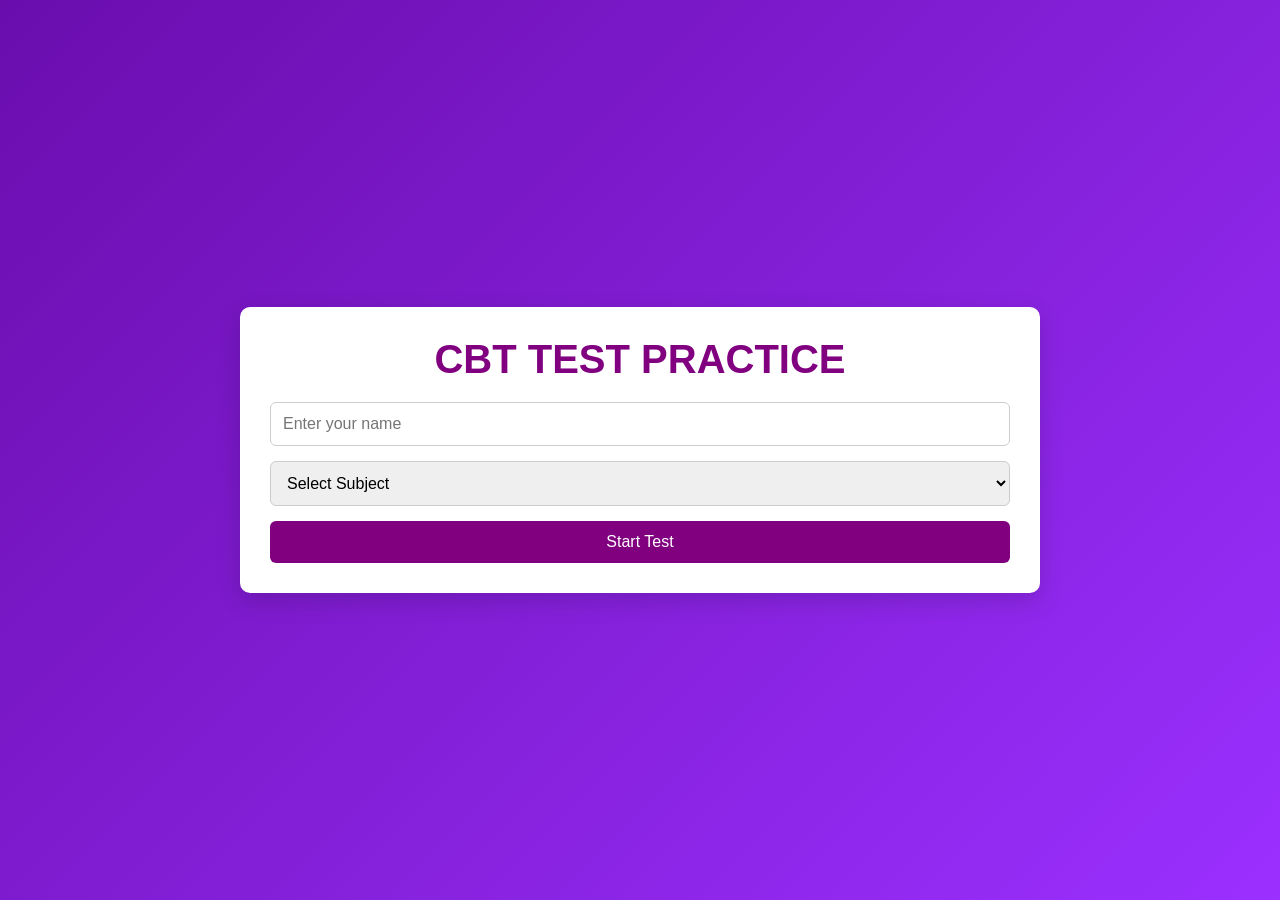
==== index.html @ af1a2111 "Add files via upload" ====
<!DOCTYPE html>
<html lang="en">

<head>
  <meta charset="UTF-8">
  <meta name="viewport" content="width=device-width, initial-scale=1.0">
  <title>CBT Test App</title>
  <link rel="stylesheet" href="style.css">
</head>

<body>
  
  <!-- START SCREEN -->
  <div id="startScreen">
    <h1>CBT TEST PRACTICE</h1>
    <input type="text" id="studentName" placeholder="Enter your name" required>
    <select id="subjectSelect">
      <option value="">Select Subject</option>
      <option value="ict">ICT</option>
      <option value="mth">Mathematics</option>
      <option value="phy">Physics</option>
      <option value="chm">Chemistry</option>
    </select>
    <button onclick="startExam()">Start Test</button>
  </div>
  
  <!-- EXAM SCREEN -->
  <div id="examScreen" style="display:none;">
    <div class="top-bar">
      <h3 id="timer">Time: 05:00</h3>
    </div>
    
    <div id="questionContainer"></div>
    
    <div class="buttons">
      <button onclick="previousQuestion()">Previous</button>
      <button onclick="nextQuestion()">Next</button>
      <button onclick="submitExam()">Submit</button>
    </div>
  </div>
  
  <!-- RESULT SCREEN -->
  <div id="resultScreen" style="display:none;">
    <h2 id="score"></h2>
  </div>
  
  <!-- SUBJECT FILES -->
  <script src="ict.js"></script>
  <script src="mth.js"></script>
  <script src="phy.js"></script>
  <script src="chm.js"></script>
    <script src="test.js"></script>
  <!-- MAIN JS -->
  <script src="script.js"></script>
</body>

</html>
---- style.css ----
/* Reset */
* {
  margin: 0;
  padding: 0;
  box-sizing: border-box;
}

body {
  font-family: "Segoe UI", Arial, sans-serif;
  background: linear-gradient(135deg, #6a0dad, #9b30ff);
  display: flex;
  justify-content: center;
  align-items: center;
  min-height: 100vh;
}

/* Main container */
#startScreen,
#examScreen,
#resultScreen {
  width: 800px;
  background: #fff;
  padding: 30px;
  border-radius: 10px;
  box-shadow: 0 8px 25px rgba(0, 0, 0, 0.15);
  text-align: center;
}

/* Start Screen */
#startScreen h1 {
  color: purple;
  font-size: 40px;
  margin-bottom: 20px;
}

#studentName,
#subjectSelect {
  width: 100%;
  padding: 12px;
  margin-bottom: 15px;
  font-size: 16px;
  border-radius: 6px;
  border: 1px solid #ccc;
}

#studentName:focus,
#subjectSelect:focus {
  border-color: purple;
}

#startScreen button {
  width: 100%;
  padding: 12px;
  background: purple;
  color: #fff;
  border: none;
  font-size: 16px;
  border-radius: 6px;
  cursor: pointer;
  transition: 0.3s;
}

#startScreen button:hover {
  background: #6a0dad;
}

/* Top Bar */
.top-bar {
  display: flex;
  justify-content: flex-end;
  background: purple;
  color: #fff;
  padding: 12px 20px;
  border-radius: 6px;
  margin-bottom: 20px;
}

#timer {
  font-weight: bold;
}

/* Question area */
#questionContainer h2 {
  font-size: 20px;
  margin-bottom: 15px;
  text-align: left;
}

#questionContainer button {
  display: block;
  width: 100%;
  text-align: left;
  padding: 10px;
  margin-bottom: 10px;
  border-radius: 6px;
  border: 1px solid #ddd;
  background: #f9f9f9;
  cursor: pointer;
  font-size: 14px;
  transition: 0.3s;
}

#questionContainer button:hover {
  background: #f0e6ff;
  border-color: purple;
}

/* Navigation buttons */
.buttons {
  display: flex;
  justify-content: space-between;
  margin-top: 20px;
}

.buttons button {
  padding: 12px 20px;
  border: none;
  background: purple;
  color: #fff;
  border-radius: 6px;
  cursor: pointer;
  transition: 0.3s;
  font-size: 14px;
}

.buttons button:hover {
  background: #6a0dad;
}

/* Result Screen */
#resultScreen h2 {
  color: purple;
  font-size: 22px;
}

/* Timer flash animation */
@keyframes blink {
  0% {
    opacity: 1;
  }
  
  50% {
    opacity: 0;
  }
  
  100% {
    opacity: 1;
  }
}

.flash {
  animation: blink 1s infinite;
}

/* Responsive */
@media(max-width: 850px) {

  #startScreen,
  #examScreen,
  #resultScreen {
    width: 95%;
    padding: 20px;
  }
}
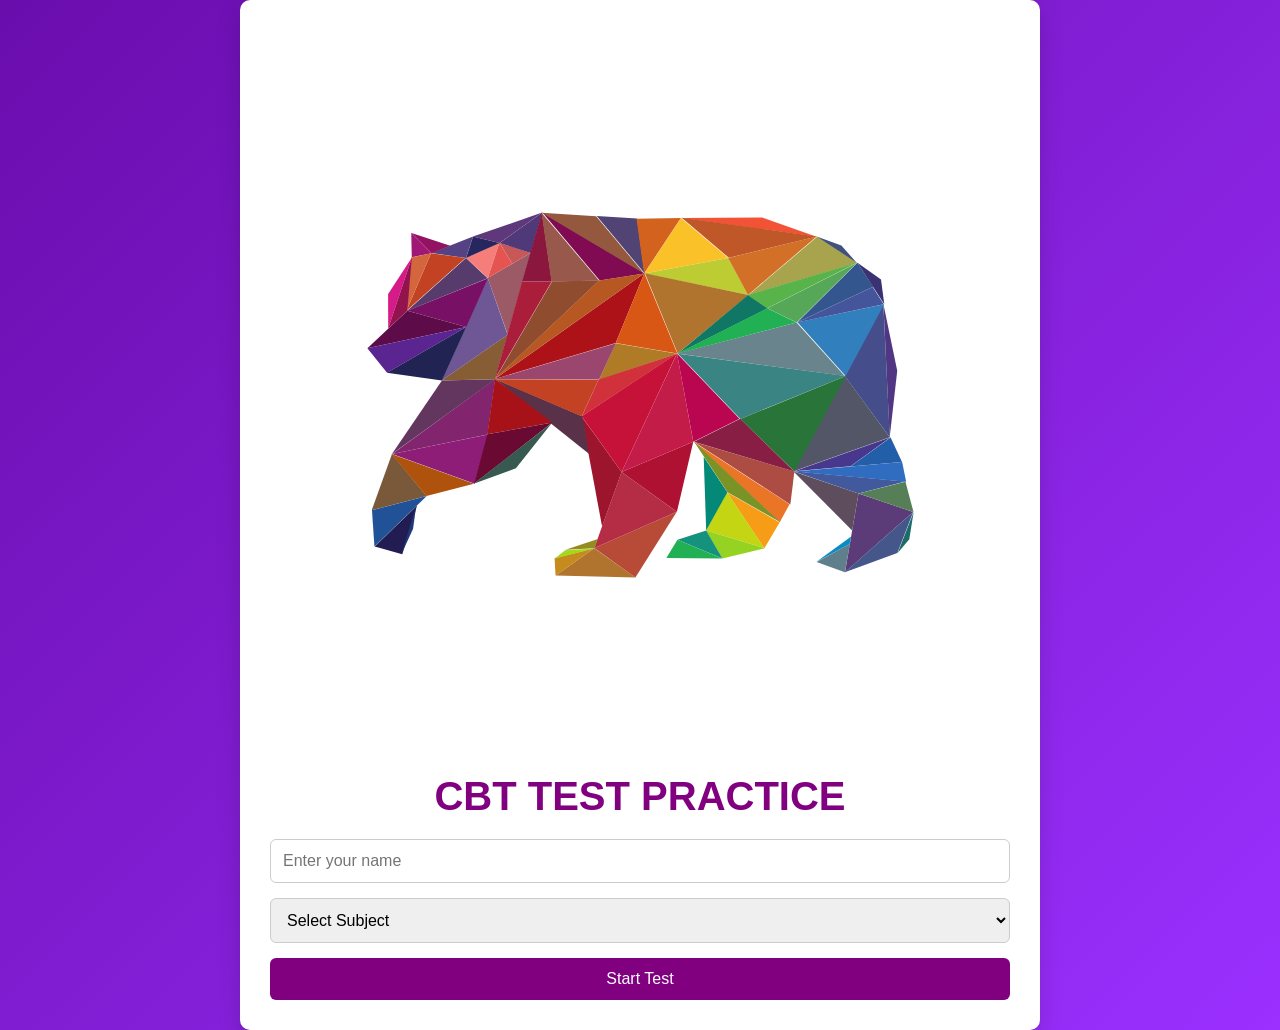
==== commit edaf17b2: "Add files via upload" ====
--- a/index.html
+++ b/index.html
@@ -9,9 +9,15 @@
 </head>
 
 <body>
+
+   
+
   
   <!-- START SCREEN -->
+  
   <div id="startScreen">
+    
+    <svg viewBox="0 0 1000 1000"></svg>
     <h1>CBT TEST PRACTICE</h1>
     <input type="text" id="studentName" placeholder="Enter your name" required>
     <select id="subjectSelect">
@@ -42,15 +48,17 @@
   <!-- RESULT SCREEN -->
   <div id="resultScreen" style="display:none;">
     <h2 id="score"></h2>
+  <div>
+  <button class="back" onclick="window.location.href='index.html'">
+    BACK 
+  </button>
   </div>
-  
   <!-- SUBJECT FILES -->
+  <script src="main.js"></script>
   <script src="ict.js"></script>
   <script src="mth.js"></script>
   <script src="phy.js"></script>
   <script src="chm.js"></script>
-    <script src="test.js"></script>
-  <!-- MAIN JS -->
   <script src="script.js"></script>
 </body>
 
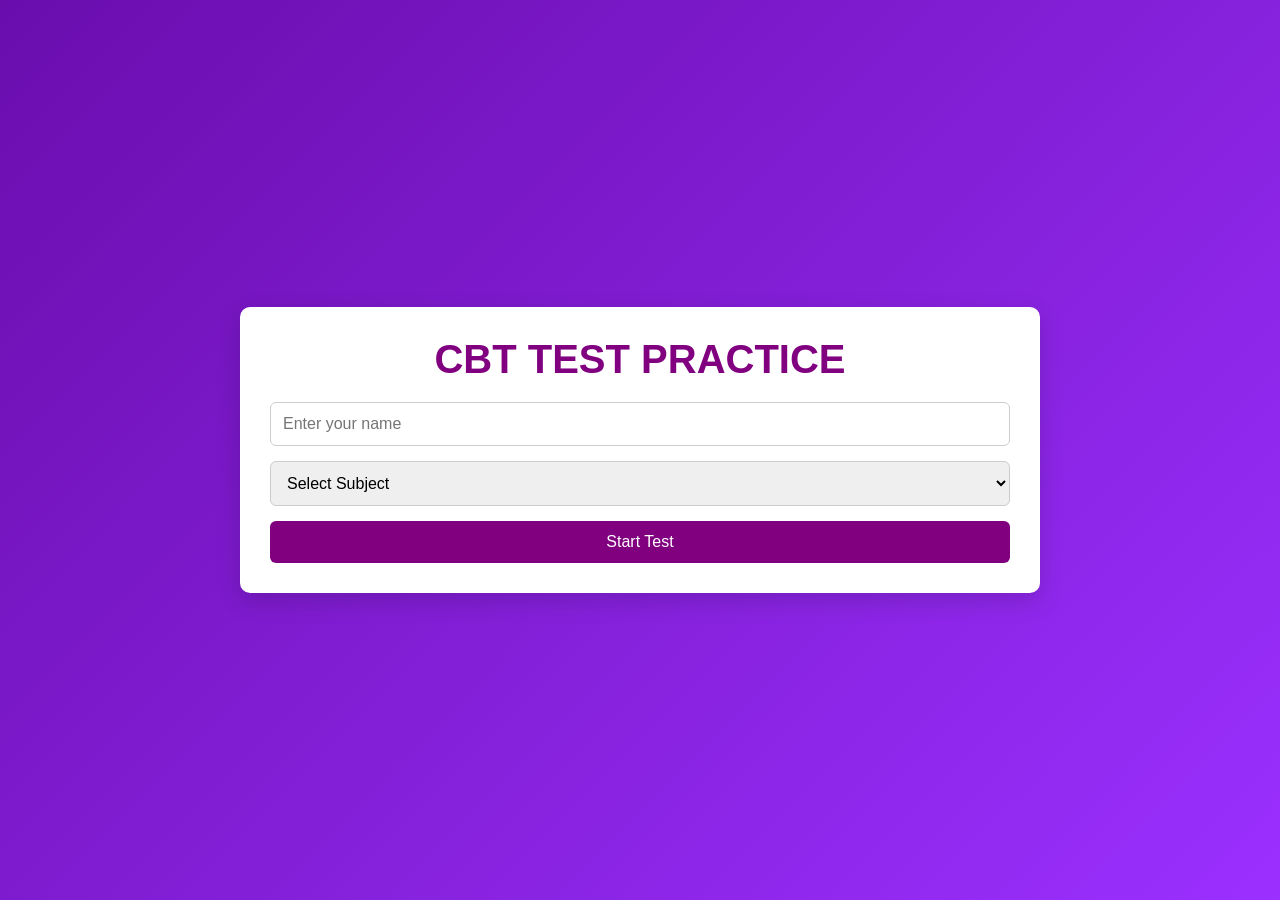
==== commit edbe2b4c: "Add files via upload" ====
--- a/index.html
+++ b/index.html
@@ -6,18 +6,13 @@
   <meta name="viewport" content="width=device-width, initial-scale=1.0">
   <title>CBT Test App</title>
   <link rel="stylesheet" href="style.css">
+  <script async src="https://pagead2.googlesyndication.com/pagead/js/adsbygoogle.js?client=ca-pub-7661691847063643" crossorigin="anonymous"></script>
 </head>
 
 <body>
-
-   
-
   
   <!-- START SCREEN -->
-  
   <div id="startScreen">
-    
-    <svg viewBox="0 0 1000 1000"></svg>
     <h1>CBT TEST PRACTICE</h1>
     <input type="text" id="studentName" placeholder="Enter your name" required>
     <select id="subjectSelect">
@@ -48,17 +43,15 @@
   <!-- RESULT SCREEN -->
   <div id="resultScreen" style="display:none;">
     <h2 id="score"></h2>
-  <div>
-  <button class="back" onclick="window.location.href='index.html'">
-    BACK 
-  </button>
   </div>
+  
   <!-- SUBJECT FILES -->
-  <script src="main.js"></script>
   <script src="ict.js"></script>
   <script src="mth.js"></script>
   <script src="phy.js"></script>
   <script src="chm.js"></script>
+  
+  <!-- MAIN JS -->
   <script src="script.js"></script>
 </body>
 
--- a/style.css
+++ b/style.css
@@ -12,6 +12,13 @@
   justify-content: center;
   align-items: center;
   min-height: 100vh;
+}
+.back{
+ background: purple;
+ color: white;
+ height: 40px;
+ width: 250px;
+ border-radius: 9px;
 }
 
 /* Main container */
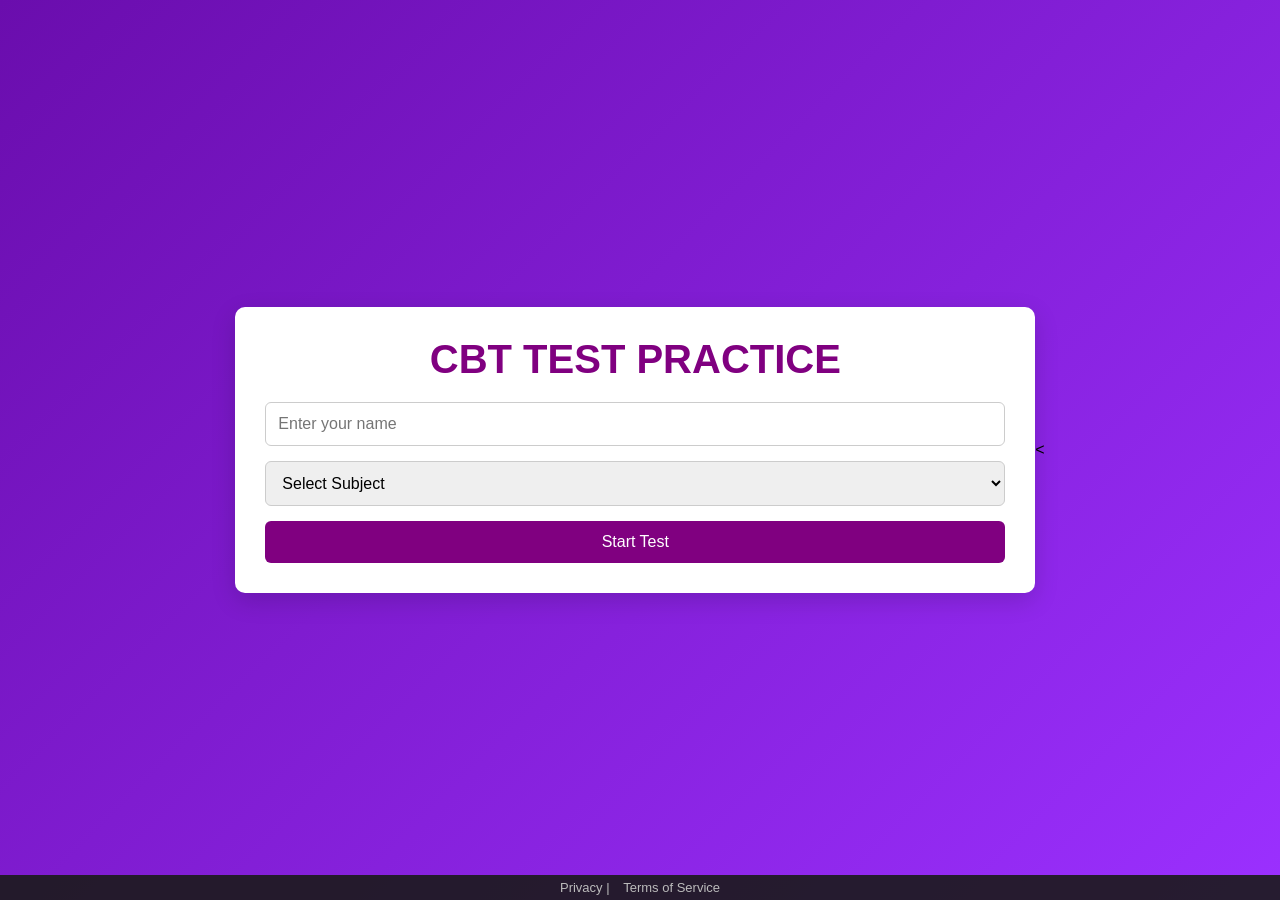
==== commit fc386344: "Add files via upload" ====
--- a/index.html
+++ b/index.html
@@ -8,7 +8,16 @@
   <link rel="stylesheet" href="style.css">
   <script async src="https://pagead2.googlesyndication.com/pagead/js/adsbygoogle.js?client=ca-pub-7661691847063643" crossorigin="anonymous"></script>
 </head>
-
+<style>     .card2 {
+   background: white;
+   color: black;
+   display: flex;
+   justify-content: space-around;
+   padding: 20px;
+   margin-bottom: 20px;
+   border-radius: 10px;
+   box-shadow: 0 4px 8px rgba(0, 0, 0, 0.05);
+ </style>
 <body>
   
   <!-- START SCREEN -->
@@ -27,9 +36,11 @@
   
   <!-- EXAM SCREEN -->
   <div id="examScreen" style="display:none;">
-    <div class="top-bar">
-      <h3 id="timer">Time: 05:00</h3>
-    </div>
+ <div class="top-bar">
+  <h3 id="timer">Time: 02:00</h3>
+</div>
+
+<div id="questionPalette"></div>
     
     <div id="questionContainer"></div>
     
@@ -40,11 +51,41 @@
     </div>
   </div>
   
-  <!-- RESULT SCREEN -->
-  <div id="resultScreen" style="display:none;">
-    <h2 id="score"></h2>
+  <
+  
+<!-- RESULT POPUP -->
+<div id="resultModal" class="modal">
+  <div class="modal-content">
+    <h2>Exam Completed</h2>
+    <div id="score"></div>
   </div>
-  
+</div>
+    <div id="reviewScreen" style="display:none; padding: 20px;">
+  <h2>Review Your Answers</h2>
+  <div id="reviewContainer"></div>
+  <button class="card2"onclick="restartExam()">Try Again</button>
+</div>
+    <!-- AdSense Ad -->
+    <ins class="adsbygoogle"
+         style="display:block"
+         data-ad-client="ca-pub-7661691847063643"
+         data-ad-slot="1927357274"
+         data-ad-format="auto"
+         data-full-width-responsive="true"></ins>
+
+    <script>
+      (adsbygoogle = window.adsbygoogle || []).push({});
+    </script>
+
+  </div>
+
+</div>
+<footer class="footer-fixed">
+  <div class="footer-links">
+   <a href="privacy.html"> Privacy |
+    <a href="terms.html">Terms of Service</a>
+  </div>
+</footer>
   <!-- SUBJECT FILES -->
   <script src="ict.js"></script>
   <script src="mth.js"></script>
--- a/style.css
+++ b/style.css
@@ -12,13 +12,6 @@
   justify-content: center;
   align-items: center;
   min-height: 100vh;
-}
-.back{
- background: purple;
- color: white;
- height: 40px;
- width: 250px;
- border-radius: 9px;
 }
 
 /* Main container */
@@ -168,4 +161,199 @@
     width: 95%;
     padding: 20px;
   }
+}
+.optionBtn{
+display:block;
+margin:8px 0;
+padding:10px;
+width:100%;
+border:none;
+background:#eee;
+cursor:pointer;
+}
+
+.optionBtn:hover{
+background:#ddd;
+}
+
+.selected{
+background:#4CAF50 !important;
+color:white;
+}
+
+#questionPalette{
+display:flex;
+flex-wrap:wrap;
+gap:5px;
+margin:10px 0;
+}
+
+#questionPalette button{
+width:35px;
+height:35px;
+border:none;
+background:#eee;
+cursor:pointer;
+}
+/* RESULT POPUP */
+
+.modal{
+display:none;
+position:fixed;
+z-index:1000;
+left:0;
+top:0;
+width:100%;
+height:100%;
+background:rgba(0,0,0,0.7);
+justify-content:center;
+align-items:center;
+}
+
+.modal-content{
+background:white;
+padding:30px;
+border-radius:10px;
+width:90%;
+max-width:400px;
+text-align:center;
+animation:popup 0.3s ease;
+}
+
+.modal-content h2{
+margin-bottom:10px;
+}
+
+.modal-content button{
+margin-top:15px;
+padding:10px 20px;
+border:none;
+background:#4CAF50;
+color:white;
+cursor:pointer;
+border-radius:5px;
+}
+
+@keyframes popup{
+from{transform:scale(0.7);opacity:0;}
+to{transform:scale(1);opacity:1;}
+}
+.review-question{
+  border:1px solid #ccc;
+  padding:15px;
+  margin:10px 0;
+  border-radius:8px;
+}
+
+.correct{
+  background-color:#d4edda;
+  padding:5px;
+  border-radius:4px;
+}
+
+.wrong{
+  background-color:#f8d7da;
+  padding:5px;
+  border-radius:4px;
+}
+
+.review-answer{
+  margin:5px 0;
+}
+.modal{
+    display:none;
+    position:fixed;
+    z-index:1000;
+    left:0;
+    top:0;
+    width:100%;
+    height:100%;
+    background:rgba(0,0,0,0.7);
+    justify-content:center;
+    align-items:center;
+}
+
+.modal-content{
+    background:white;
+    padding:30px;
+    border-radius:10px;
+    width:90%;
+    max-width:400px;
+    text-align:center;
+    animation:popup 0.3s ease;
+}
+
+@keyframes popup{
+    from{transform:scale(0.7);opacity:0;}
+    to{transform:scale(1);opacity:1;}
+}
+
+.review-question{
+    border:1px solid #ccc;
+    padding:15px;
+    margin:10px 0;
+    border-radius:8px;
+}
+
+.correct{
+    background-color:#d4edda;
+    padding:5px;
+    border-radius:4px;
+}
+
+.wrong{
+    background-color:#f8d7da;
+    padding:5px;
+    border-radius:4px;
+}
+
+#progressBar{
+    width:100%;
+    height:8px;
+    background:#ddd;
+    margin:10px 0;
+}
+
+#progress{
+    height:8px;
+    width:0%;
+    background:#4CAF50;
+}
+
+.optionBtn{
+    display:block;
+    margin:8px 0;
+    padding:10px;
+    width:100%;
+    border:none;
+    background:#eee;
+    cursor:pointer;
+}
+
+.selected{
+    background:#4CAF50 !important;
+    color:white;
+}
+.footer-fixed {
+  position: fixed;
+  bottom: 0;
+  left: 0;
+  width: 100%;
+  background: rgba(26, 26, 26, 0.9); /* semi-transparent dark */
+  color: #ccc;
+  text-align: center;
+  padding: 5px 0;
+  font-size: 13px;
+  z-index: 1000; /* stays on top */
+}
+
+.footer-fixed a {
+  color: #bbb;
+  text-decoration: none;
+  margin: 0 5px;
+  transition: color 0.2s;
+}
+
+.footer-fixed a:hover {
+  color: #fff;
 }
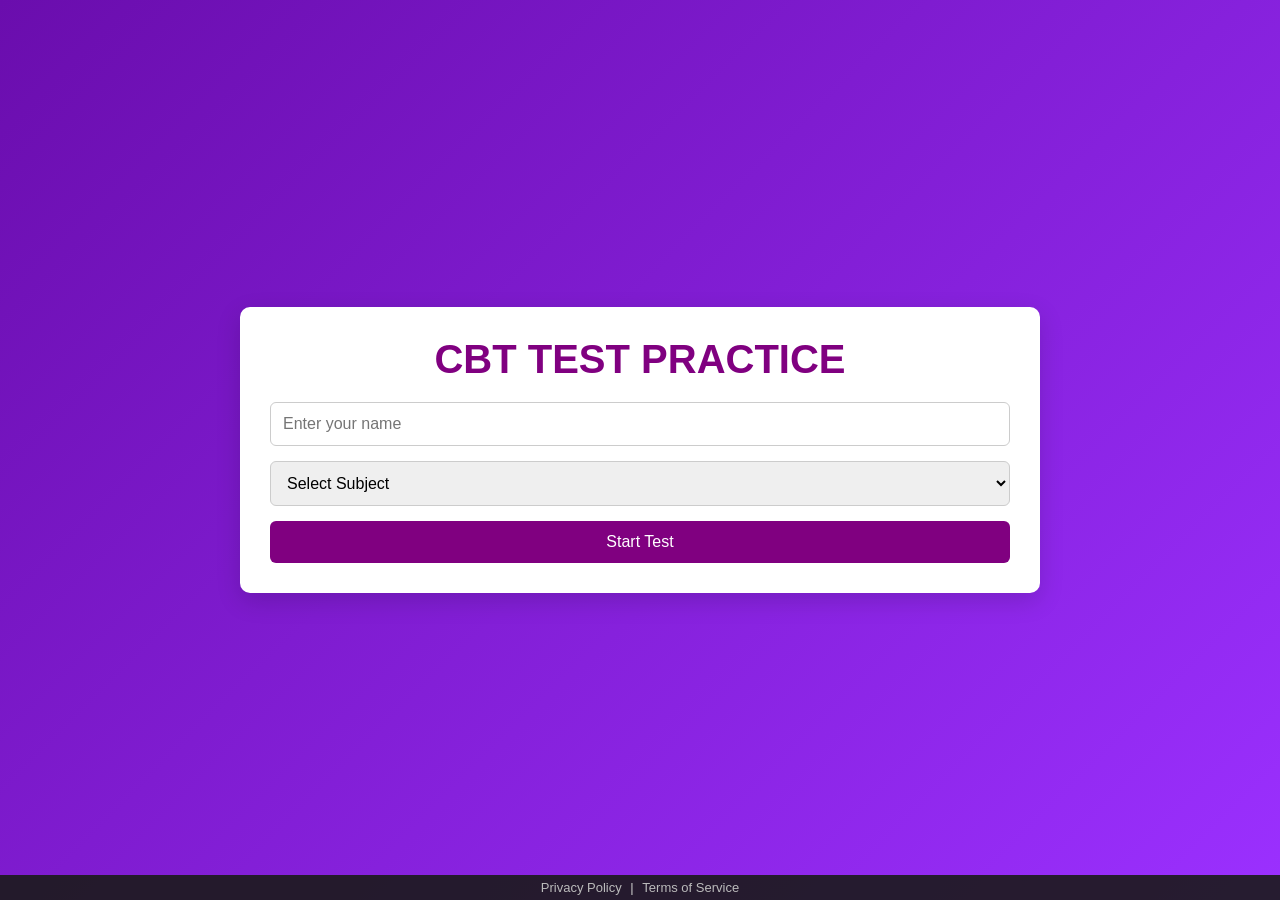
==== commit 57277b18: "Add files via upload" ====
--- a/index.html
+++ b/index.html
@@ -1,25 +1,26 @@
 <!DOCTYPE html>
 <html lang="en">
-
 <head>
   <meta charset="UTF-8">
   <meta name="viewport" content="width=device-width, initial-scale=1.0">
   <title>CBT Test App</title>
   <link rel="stylesheet" href="style.css">
   <script async src="https://pagead2.googlesyndication.com/pagead/js/adsbygoogle.js?client=ca-pub-7661691847063643" crossorigin="anonymous"></script>
+
+  <style>
+
+    .card2 { background:white; color:black; display:flex; justify-content:center; align-items:center; padding:12px 20px; margin:10px auto; border-radius:10px; box-shadow:0 4px 8px rgba(0,0,0,0.05); cursor:pointer; transition:0.3s; }
+    .card2:hover { background:#4CAF50; color:white; }
+    .modal { display:none; position:fixed; z-index:1000; left:0; top:0; width:100%; height:100%; overflow:auto; background-color: rgba(0,0,0,0.5); justify-content:center; align-items:center; }
+    .modal-content { background-color:white; margin:auto; padding:20px; border-radius:12px; max-width:90%; text-align:center; box-shadow:0 4px 12px rgba(0,0,0,0.15); }
+    .review-question { background:white; padding:12px; margin:10px 0; border-radius:10px; box-shadow:0 3px 6px rgba(0,0,0,0.05); }
+    .review-answer.correct { color:green; }
+    .review-answer.wrong { color:red; }
+  </style>
 </head>
-<style>     .card2 {
-   background: white;
-   color: black;
-   display: flex;
-   justify-content: space-around;
-   padding: 20px;
-   margin-bottom: 20px;
-   border-radius: 10px;
-   box-shadow: 0 4px 8px rgba(0, 0, 0, 0.05);
- </style>
+
 <body>
-  
+
   <!-- START SCREEN -->
   <div id="startScreen">
     <h1>CBT TEST PRACTICE</h1>
@@ -33,67 +34,64 @@
     </select>
     <button onclick="startExam()">Start Test</button>
   </div>
-  
+
   <!-- EXAM SCREEN -->
   <div id="examScreen" style="display:none;">
- <div class="top-bar">
-  <h3 id="timer">Time: 02:00</h3>
-</div>
+    <div class="top-bar">
+      <h3 id="timer">Time: 02:00</h3>
+    </div>
 
-<div id="questionPalette"></div>
-    
+    <div id="questionPalette"></div>
     <div id="questionContainer"></div>
-    
+
+    <!-- AD (hidden by default, will show after submit) -->
+    <div id="examAd" style="width:100%; text-align:center; margin:10px 0; display:none;">
+      <ins class="adsbygoogle"
+           style="display:block"
+           data-ad-client="ca-pub-7661691847063643"
+           data-ad-slot="1927357274"
+           data-ad-format="auto"
+           data-full-width-responsive="true"></ins>
+    </div>
+
     <div class="buttons">
       <button onclick="previousQuestion()">Previous</button>
       <button onclick="nextQuestion()">Next</button>
       <button onclick="submitExam()">Submit</button>
     </div>
   </div>
-  
-  <
-  
-<!-- RESULT POPUP -->
-<div id="resultModal" class="modal">
-  <div class="modal-content">
-    <h2>Exam Completed</h2>
-    <div id="score"></div>
-  </div>
-</div>
-    <div id="reviewScreen" style="display:none; padding: 20px;">
-  <h2>Review Your Answers</h2>
-  <div id="reviewContainer"></div>
-  <button class="card2"onclick="restartExam()">Try Again</button>
-</div>
-    <!-- AdSense Ad -->
-    <ins class="adsbygoogle"
-         style="display:block"
-         data-ad-client="ca-pub-7661691847063643"
-         data-ad-slot="1927357274"
-         data-ad-format="auto"
-         data-full-width-responsive="true"></ins>
 
-    <script>
-      (adsbygoogle = window.adsbygoogle || []).push({});
-    </script>
-
+  <!-- RESULT POPUP -->
+  <div id="resultModal" class="modal">
+    <div class="modal-content">
+      <h2>Exam Completed</h2>
+      <div id="score"></div>
+    </div>
   </div>
 
-</div>
-<footer class="footer-fixed">
-  <div class="footer-links">
-   <a href="privacy.html"> Privacy |
-    <a href="terms.html">Terms of Service</a>
+  <!-- REVIEW SCREEN -->
+  <div id="reviewScreen" style="display:none; padding:20px;">
+    <h2>Review Your Answers</h2>
+    <div id="reviewContainer"></div>
+    <button class="card2" onclick="restartExam()">Try Again</button>
   </div>
-</footer>
+
+  <!-- FOOTER -->
+  <footer class="footer-fixed">
+    <div class="footer-links">
+      <a href="privacy.html" target="_blank">Privacy Policy</a> |
+      <a href="terms.html" target="_blank">Terms of Service</a>
+    </div>
+  </footer>
+
   <!-- SUBJECT FILES -->
   <script src="ict.js"></script>
   <script src="mth.js"></script>
   <script src="phy.js"></script>
   <script src="chm.js"></script>
-  
+
   <!-- MAIN JS -->
   <script src="script.js"></script>
+
 </body>
-
 </html>
